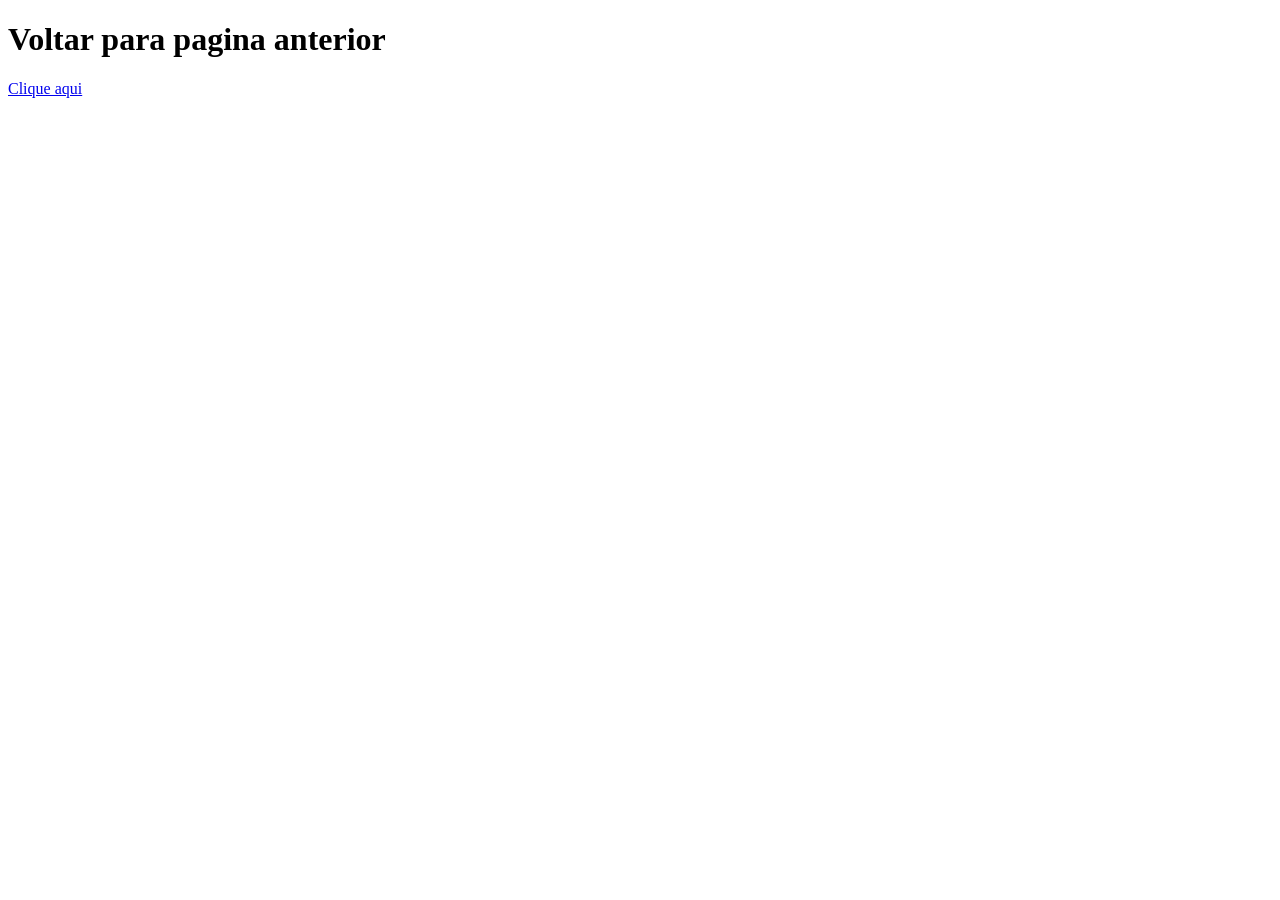
==== xuxu.html @ f70c9dd3 "Add files via upload" ====
<!DOCTYPE html>
<html lang="en">
<head>
    <meta charset="UTF-8">
    <meta name="viewport" content="width=device-width, initial-scale=1.0">
    <title>Document</title>
</head>
<body>
    <h1>Voltar para pagina anterior</h1>
    <a href="Index.html">Clique aqui</a>
</body>
</html>
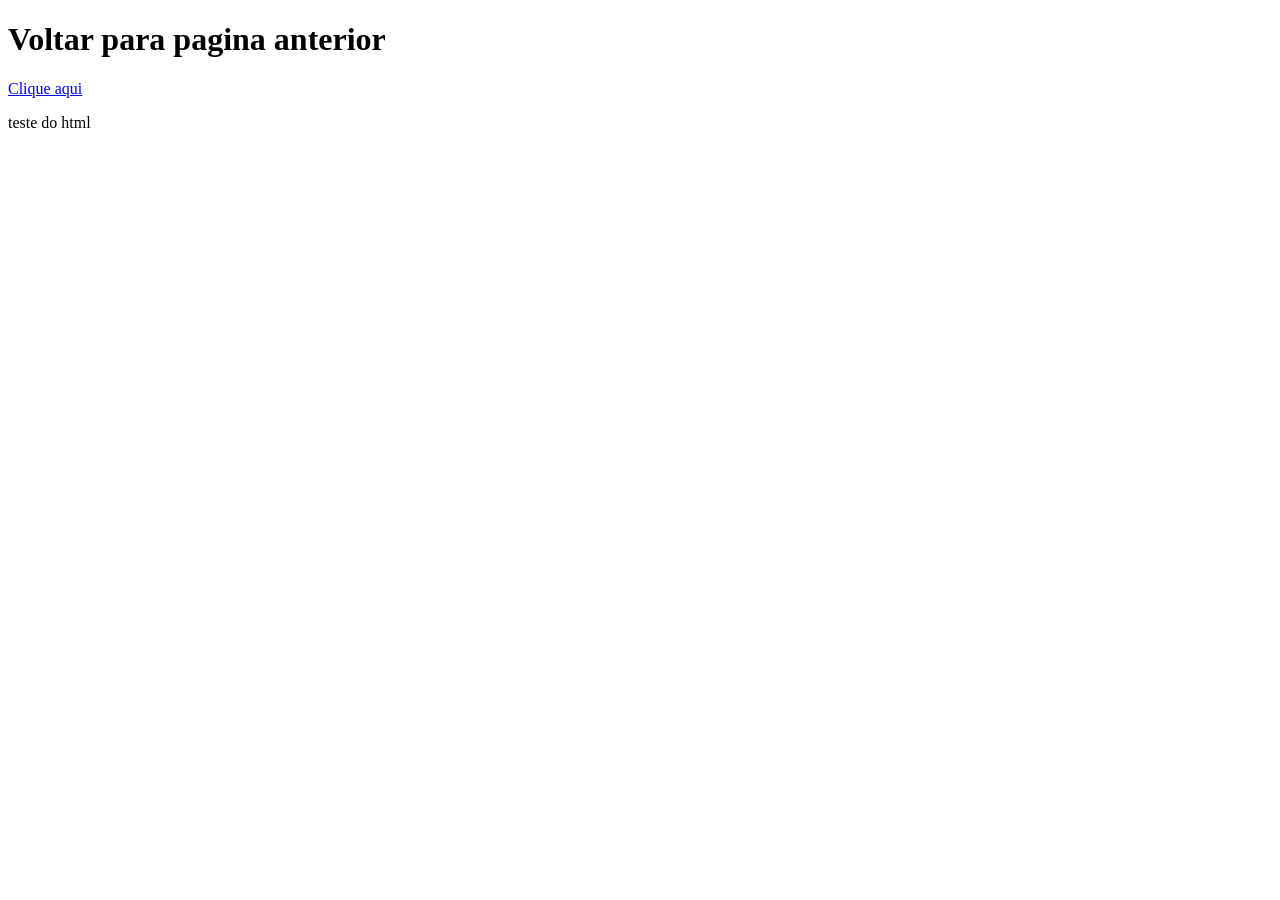
==== commit 22cff60c: "Update xuxu.html" ====
--- a/xuxu.html
+++ b/xuxu.html
@@ -8,5 +8,6 @@
 <body>
     <h1>Voltar para pagina anterior</h1>
     <a href="Index.html">Clique aqui</a>
+    <p>teste do html</p>
 </body>
 </html>
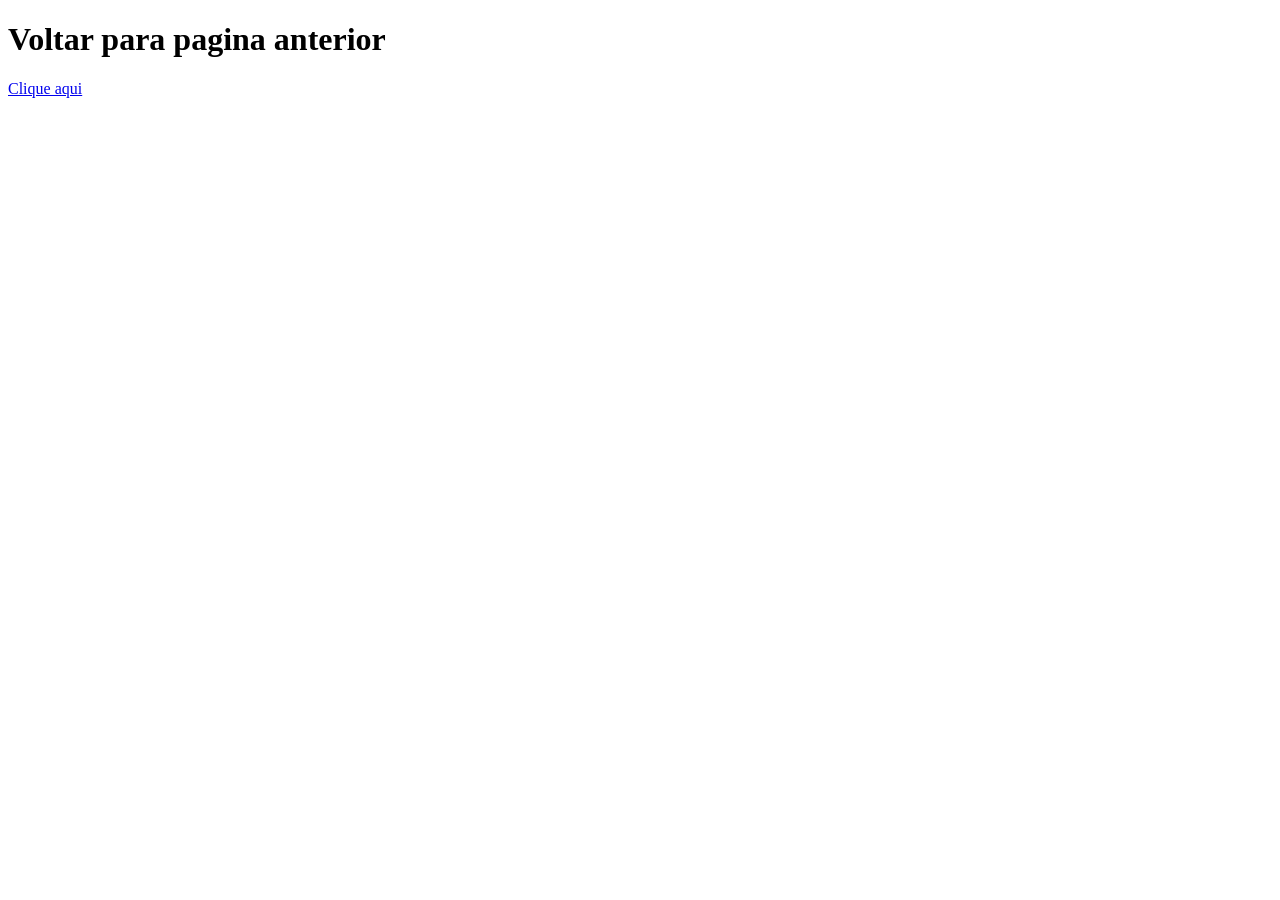
==== commit 80c784d3: "Revert "Update xuxu.html" This reverts commit 22cff60c23edc9ccc2a6acd2878f577fd72276b6." ====
--- a/xuxu.html
+++ b/xuxu.html
@@ -8,6 +8,5 @@
 <body>
     <h1>Voltar para pagina anterior</h1>
     <a href="Index.html">Clique aqui</a>
-    <p>teste do html</p>
 </body>
 </html>
